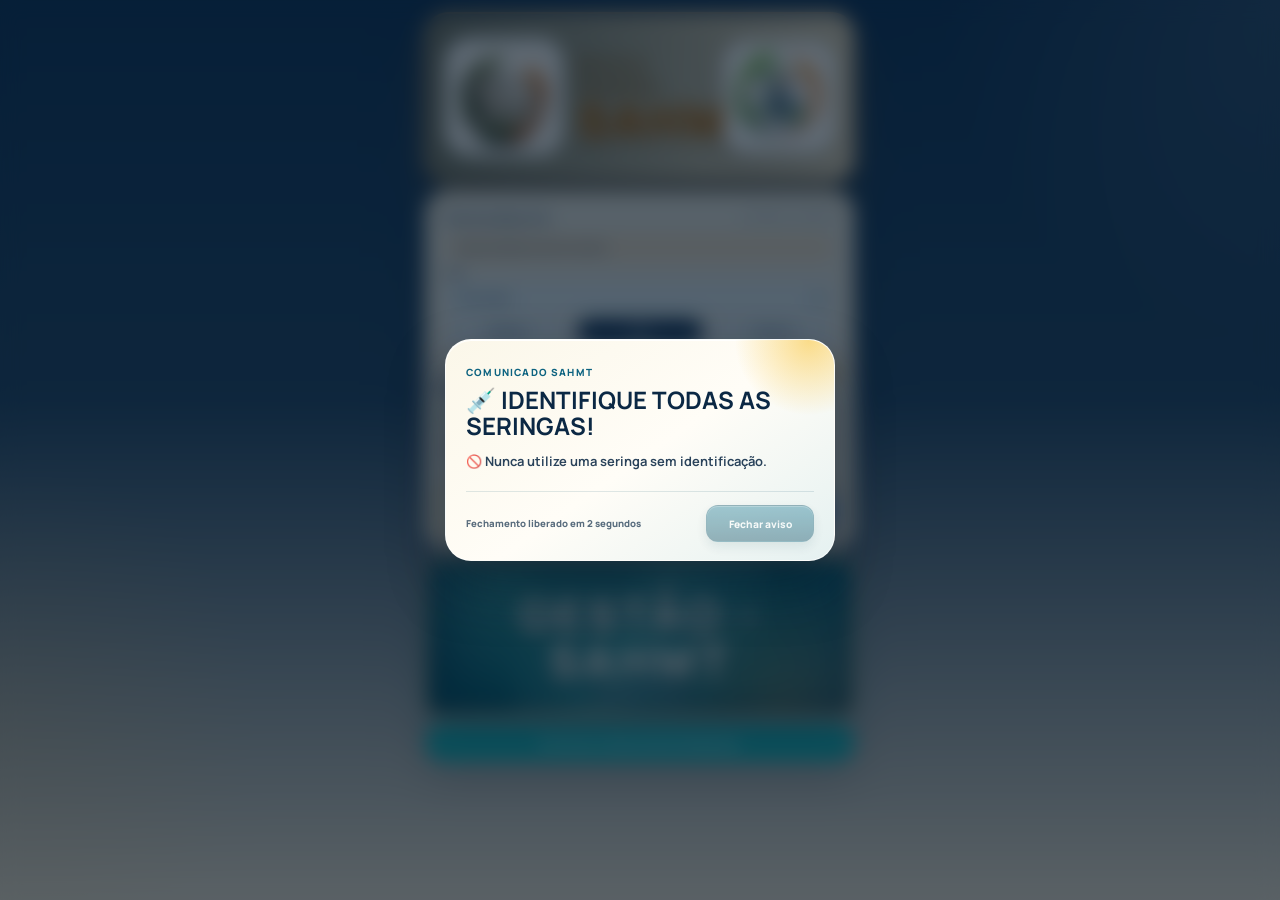
==== index.html @ d8c886ed "Abrir Etiquetas dentro do app Escala" ====
<!DOCTYPE html>
<html lang="pt-BR">
<head>
  <meta charset="UTF-8">
  <meta name="viewport" content="width=device-width, initial-scale=1.0">
  <title>SAHMT</title>
  <meta name="theme-color" content="#0d3257">
  <meta name="description" content="Agenda SAHMT com escala diaria, ferias da semana e acesso rapido por data.">
  <link rel="manifest" href="./manifest.webmanifest">
  <link rel="apple-touch-icon" href="./icons/icon-192.png">
  <link rel="preconnect" href="https://fonts.googleapis.com">
  <link rel="preconnect" href="https://fonts.gstatic.com" crossorigin>
  <link href="https://fonts.googleapis.com/css2?family=Manrope:wght@400;500;700;800&display=swap" rel="stylesheet">
  <link rel="stylesheet" href="./styles.css?v=20260816-5">
</head>
<body>
  <div class="page-shell">
    <main class="app-frame">
      <section class="hero-card">
        <a
          class="hero-logo-wrap hero-logo-link"
          href="https://anestesiahmtforms.github.io/"
          target="_blank"
          rel="noopener noreferrer"
          aria-label="Abrir pagina Anestesia HMT Forms"
        >
          <img src="./sahmt_option1_clean.png" alt="Logo SAHMT" class="hero-logo">
        </a>
        <div class="hero-copy">
          <span class="hero-kicker">Escala semanal</span>
          <h1>SAHMT</h1>
        </div>
        <button
          id="eventsLauncher"
          class="hero-side-icon"
          type="button"
          aria-label="Abrir app Gestao Operacional"
        >
          <img src="./gestao_operacional.png" alt="Gestao Operacional" class="hero-side-icon__image">
        </button>
      </section>

      <section id="scheduleCard" class="panel-card schedule-card">
        <section class="search-banner">
          <div class="card-header">
            <div>
              <p class="card-title">Buscar qualquer dia</p>
            </div>
            <p id="rangeLabel" class="range-label"></p>
          </div>

          <div id="outOfRangeNotice" class="notice hidden">
            A data escolhida nao esta na escala.
          </div>

          <div class="controls-grid">
            <label class="date-field" for="dateInput">
              <span>Data</span>
              <input id="dateInput" type="date">
            </label>

            <button id="installButton" class="install-banner hidden" type="button">
              Instalar app na tela do smartphone
            </button>

            <div class="quick-actions">
              <button id="prevButton" class="soft-button" type="button">Anterior</button>
              <button id="todayButton" class="primary-button" type="button">Hoje</button>
              <button id="nextButton" class="soft-button" type="button">Proximo</button>
            </div>
          </div>
        </section>

        <div class="schedule-top">
          <div>
            <p id="scheduleHeading" class="eyebrow"></p>
            <h2 id="formattedDate" class="date-title"></h2>
          </div>
          <span id="todayBadge" class="today-badge hidden">Hoje</span>
        </div>

        <div class="badge-row">
          <span id="weekdayBadge" class="capsule capsule-green"></span>
          <span class="capsule capsule-blue">Anestesistas do dia</span>
        </div>

        <div id="emptyState" class="empty-state hidden">
          Sem escala cadastrada para esta data.
        </div>

        <div id="siglasGrid" class="siglas-grid"></div>

        <section id="vacationCard" class="sub-banner vacation-banner">
          <div class="vacation-banner__actions">
            <a
              class="vacation-file-link vacation-file-link--scale"
              href="./escala-ferias-imagens.html"
              aria-label="Abrir escala e ferias 2026 em imagens"
            ><span class="vacation-file-link__scale">Escala</span><span class="vacation-file-link__vacation">/F&eacute;rias</span></a>
            <button
              id="etiquetasLauncher"
              class="vacation-file-link vacation-file-link--labels"
              type="button"
              aria-label="Abrir aplicativo de Etiquetas"
            >ETIQUETAS</button>
          </div>
        </section>
      </section>

      <a id="siteBanner" class="site-banner" href="#" target="_blank" rel="noopener noreferrer">GESTÃO - SAHMT</a>

      <footer class="footer-banner">
        By Francisco Tadeu da Mota Albuquerque
      </footer>
    </main>
  </div>

  <div id="contactModal" class="contact-modal hidden" aria-hidden="true">
    <div id="contactBackdrop" class="contact-modal__backdrop"></div>
    <section class="contact-sheet" role="dialog" aria-modal="true" aria-labelledby="contactTitle">
      <div class="contact-sheet__header">
        <div>
          <p id="contactKicker" class="contact-sheet__kicker">Sigla selecionada</p>
          <h2 id="contactTitle">Contato SAHMT</h2>
        </div>
        <button id="closeContactModal" class="contact-sheet__close" type="button" aria-label="Fechar contato">Fechar</button>
      </div>

      <p id="contactSummary" class="contact-sheet__summary"></p>
      <div id="contactList" class="contact-list"></div>
    </section>
  </div>

  <div id="eventsModal" class="events-modal hidden" aria-hidden="true">
    <div id="eventsBackdrop" class="events-modal__backdrop"></div>
    <section class="events-sheet" role="dialog" aria-modal="true" aria-labelledby="eventsTitle">
      <div class="events-sheet__header">
        <div>
          <h2 id="eventsTitle">Gestao Operacional</h2>
        </div>
        <button id="closeEventsModal" class="events-sheet__close" type="button" aria-label="Fechar Gestao Operacional">Fechar</button>
      </div>

      <div class="events-frame-wrap">
        <iframe
          id="eventsFrame"
          class="events-frame"
          title="Gestao Operacional SAHMT"
          loading="lazy"
          referrerpolicy="strict-origin-when-cross-origin"
          allow="clipboard-read; clipboard-write"
        ></iframe>
      </div>
    </section>
  </div>

  <div id="noticeModal" class="notice-modal hidden" aria-hidden="true">
    <div class="notice-modal__backdrop"></div>
    <section class="notice-card" role="dialog" aria-modal="true" aria-labelledby="noticeTitle">
      <div class="notice-card__glow"></div>
      <p id="noticeEyebrow" class="notice-card__eyebrow"></p>
      <h2 id="noticeTitle"></h2>
      <p id="noticeMessage" class="notice-card__message"></p>
      <div class="notice-card__footer">
        <p id="noticeCountdown" class="notice-card__countdown" aria-live="polite"></p>
        <button id="closeNoticeModal" class="notice-card__close" type="button" disabled>Fechar aviso</button>
      </div>
    </section>
  </div>

  <script src="./data.js?v=20260803-2"></script>
  <script src="./contacts.js?v=20260803-2"></script>
  <script src="./sync-config.js?v=20260804-3"></script>
  <script src="./notices.js?v=20260803-2"></script>
  <script src="./app.js?v=20260816-5"></script>
</body>
</html>
---- styles.css ----
:root {
  --bg-top: #0d3257;
  --bg-mid: #214463;
  --bg-bottom: #eee4d1;
  --sand: rgba(245, 236, 219, 0.96);
  --sand-strong: #f6ead4;
  --ink: #143254;
  --teal: #18b7b7;
  --gold: #c79a3e;
  --copper: #b56404;
  --mist: #dce8ee;
  --forest: #237a57;
  --orange: #ff9f43;
  --shadow: 0 18px 40px rgba(8, 18, 31, 0.18);
}

* {
  box-sizing: border-box;
}

html,
body {
  max-width: 100%;
  overflow-x: clip;
}

body {
  margin: 0;
  font-family: "Manrope", sans-serif;
  font-size: 110%;
  background:
    radial-gradient(circle at top right, rgba(255, 255, 255, 0.12), transparent 22%),
    radial-gradient(circle at left 80%, rgba(255, 183, 77, 0.12), transparent 18%),
    linear-gradient(180deg, var(--bg-top) 0%, var(--bg-mid) 44%, var(--bg-bottom) 100%);
  color: var(--ink);
}

body.modal-open {
  overflow: hidden;
}

.page-shell {
  min-height: 100vh;
  padding:
    max(12px, env(safe-area-inset-top, 0px))
    max(12px, env(safe-area-inset-right, 0px))
    max(12px, env(safe-area-inset-bottom, 0px))
    max(12px, env(safe-area-inset-left, 0px));
}

.app-frame {
  width: min(100%, 430px);
  min-width: 0;
  margin: 0 auto;
  display: grid;
  gap: 8px;
}

.hero-card,
.panel-card,
.footer-banner {
  border-radius: 24px;
  box-shadow: var(--shadow);
}

.hero-card {
  display: flex;
  align-items: center;
  min-width: 0;
  gap: 14px;
  padding: 24px 18px;
  background: linear-gradient(90deg, rgba(255, 210, 120, 0.4) 0%, rgba(232, 217, 187, 0.96) 100%);
  border: 2px solid rgba(255, 159, 67, 0.72);
  box-shadow: 0 22px 40px rgba(181, 100, 4, 0.22);
}

.hero-side-icon {
  margin-left: auto;
  width: 112px;
  height: 112px;
  border-radius: 24px;
  background: rgba(255, 255, 255, 0.92);
  display: grid;
  place-items: center;
  flex: 0 0 auto;
  box-shadow: 0 12px 24px rgba(8, 18, 31, 0.12);
  text-decoration: none;
}

.hero-side-icon:hover {
  transform: translateY(-1px) scale(1.02);
}

.hero-side-icon__image {
  width: 98px;
  height: 98px;
  object-fit: contain;
}

.hero-logo-wrap {
  width: 118px;
  height: 118px;
  border-radius: 24px;
  background: rgba(255, 255, 255, 0.94);
  display: grid;
  place-items: center;
  flex: 0 0 auto;
}

.hero-logo-link {
  text-decoration: none;
}

.hero-logo-link:hover {
  transform: translateY(-1px) scale(1.01);
  box-shadow: 0 14px 28px rgba(8, 18, 31, 0.16);
}

.hero-logo {
  width: 104px;
  height: 104px;
  object-fit: contain;
}

.hero-copy {
  min-width: 0;
  flex: 1 1 auto;
}

.hero-kicker {
  display: block;
  font-size: 1rem;
  font-weight: 800;
  letter-spacing: 0.08em;
  color: rgba(125, 77, 10, 0.96);
  text-transform: uppercase;
}

.hero-copy h1 {
  margin: 2px 0 0;
  font-size: clamp(2.1rem, 7vw, 2.9rem);
  line-height: 0.9;
  font-weight: 900;
  letter-spacing: 0.08em;
  color: var(--copper);
  text-shadow: 5px 5px 10px rgba(122, 57, 0, 0.34);
}

.panel-card {
  background: var(--sand);
  border: 1px solid rgba(255, 255, 255, 0.18);
  padding: 10px;
}

.schedule-card {
  border-color: rgba(199, 154, 62, 0.46);
}

.search-banner {
  margin-bottom: 8px;
  padding: 8px;
  border-radius: 18px;
  background: rgba(220, 232, 238, 0.34);
  border: 1px solid rgba(13, 50, 87, 0.08);
}

.card-header,
.schedule-top,
.badge-row,
.quick-actions {
  display: flex;
  gap: 6px;
}

.card-header,
.schedule-top {
  justify-content: space-between;
  align-items: flex-start;
}

.card-title,
.eyebrow,
.sub-banner-title {
  margin: 0;
  font-weight: 700;
}

.card-title {
  font-size: 0.7rem;
}

.range-label,
.eyebrow {
  margin: 0;
  font-size: 0.53rem;
  color: rgba(20, 50, 84, 0.72);
}

.controls-grid {
  display: grid;
  gap: 5px;
  margin-top: 6px;
}

.install-banner {
  width: 100%;
  padding: 8px 10px;
  background: linear-gradient(90deg, #0d3257 0%, #1762a1 100%);
  color: #fff;
  text-align: center;
  box-shadow: 0 12px 24px rgba(13, 50, 87, 0.18);
  font-size: 0.6rem;
}

.install-banner:hover {
  opacity: 0.96;
}

.date-field {
  display: grid;
  gap: 4px;
  font-size: 0.55rem;
  font-weight: 700;
}

.date-field input {
  width: 100%;
  border: 0;
  border-radius: 12px;
  padding: 8px 10px;
  background: var(--mist);
  font: inherit;
  color: var(--ink);
}

.quick-actions {
  flex-wrap: nowrap;
  align-items: stretch;
  justify-content: space-between;
}

button,
.site-banner {
  border: 0;
  border-radius: 14px;
  font: inherit;
  font-weight: 800;
  cursor: pointer;
  transition: transform 140ms ease, opacity 140ms ease, box-shadow 140ms ease;
}

button:hover,
.site-banner:hover {
  transform: translateY(-1px);
}

.soft-button,
.primary-button {
  flex: 1 1 0;
  min-width: 0;
  padding: 8px 6px;
  font-size: 0.59rem;
  line-height: 1.05;
  text-align: center;
}

.soft-button {
  background: var(--mist);
  color: var(--ink);
}

.primary-button {
  background: var(--bg-top);
  color: #fff;
}

.notice,
.empty-state,
.sub-banner {
  border-radius: 14px;
  padding: 8px 10px;
}

.notice {
  margin-top: 8px;
  background: rgba(255, 159, 67, 0.16);
  font-size: 0.56rem;
  font-weight: 600;
}

.date-title {
  margin: 4px 0 0;
  font-size: clamp(0.9rem, 3.3vw, 1.08rem);
  line-height: 1.15;
}

.today-badge,
.capsule {
  display: inline-flex;
  align-items: center;
  justify-content: center;
  padding: 5px 9px;
  border-radius: 999px;
  font-size: 0.5rem;
  font-weight: 800;
}

.today-badge {
  background: rgba(199, 154, 62, 0.24);
  color: var(--copper);
}

.badge-row {
  flex-wrap: wrap;
  margin-top: 8px;
}

.capsule-green {
  background: rgba(35, 122, 87, 0.14);
  color: var(--forest);
}

.capsule-blue {
  background: var(--mist);
  color: var(--bg-top);
}

.siglas-grid {
  display: grid;
  grid-template-columns: repeat(auto-fit, minmax(62px, 1fr));
  gap: 6px;
  margin-top: 8px;
}

.sigla-item {
  display: grid;
  justify-items: center;
  gap: 3px;
}

.sigla-token {
  position: relative;
  width: 100%;
  min-height: 30px;
  display: flex;
  align-items: center;
  justify-content: center;
  border-radius: 14px;
  padding: 4px 4px;
  font-size: 0.79rem;
  font-weight: 800;
  text-align: center;
  color: #111111;
  white-space: nowrap;
  background: linear-gradient(180deg, rgba(255, 255, 255, 0.98) 0%, rgba(240, 240, 240, 0.96) 100%);
  border: 1px solid rgba(24, 24, 24, 0.24);
  box-shadow:
    0 0 0 1px rgba(255, 255, 255, 0.82),
    0 10px 20px rgba(0, 0, 0, 0.08),
    0 0 16px rgba(0, 0, 0, 0.12),
    inset 0 1px 0 rgba(255, 255, 255, 0.92);
}

.sigla-button {
  cursor: pointer;
  touch-action: manipulation;
  -webkit-touch-callout: none;
  user-select: none;
  transition: transform 140ms ease, box-shadow 180ms ease, border-color 180ms ease;
}

.sigla-button--pressing {
  transform: scale(0.94);
  box-shadow:
    0 0 0 3px rgba(59, 130, 246, 0.26),
    0 0 18px rgba(59, 130, 246, 0.44),
    inset 0 0 12px rgba(255, 255, 255, 0.5);
}

.sigla-button:hover {
  transform: translateY(-1px);
  box-shadow:
    0 0 0 1px rgba(255, 255, 255, 0.86),
    0 12px 24px rgba(0, 0, 0, 0.1),
    0 0 18px rgba(0, 0, 0, 0.16),
    inset 0 1px 0 rgba(255, 255, 255, 0.94);
}

.sigla-token--checked::before,
.sigla-token--checked::after {
  content: none;
}

.sigla-token--vacation {
  color: #17833c !important;
  background:
    radial-gradient(circle at center, rgba(255, 252, 219, 1) 0%, rgba(254, 249, 169, 0.98) 34%, rgba(253, 230, 138, 0.98) 62%, rgba(251, 191, 36, 0.92) 100%) !important;
  border-color: rgba(234, 179, 8, 0.92) !important;
  border-radius: 999px !important;
  text-shadow: 0 1px 2px rgba(5, 61, 27, 0.42), 0 0 4px rgba(74, 222, 128, 0.48);
  font-size: 0.79rem !important;
  box-shadow:
    0 0 0 2px rgba(254, 243, 199, 0.98),
    0 0 0 4px rgba(253, 230, 138, 0.34),
    0 0 13px rgba(252, 211, 77, 0.58),
    inset 0 0 10px rgba(255, 255, 255, 0.34),
    0 6px 14px rgba(217, 119, 6, 0.14) !important;
}

.sigla-token--checked {
  color: #ffffff !important;
  background: linear-gradient(180deg, rgba(134, 239, 172, 0.98) 0%, rgba(74, 222, 128, 0.96) 42%, rgba(34, 197, 94, 0.94) 100%) !important;
  border-color: rgba(34, 197, 94, 0.88) !important;
  text-shadow: 0 1px 1px rgba(0, 0, 0, 0.22);
  box-shadow:
    0 0 0 2px rgba(220, 252, 231, 0.96),
    0 0 10px rgba(74, 222, 128, 0.34),
    inset 0 0 12px rgba(255, 255, 255, 0.18),
    0 8px 18px rgba(21, 128, 61, 0.16) !important;
}

.sigla-index {
  font-size: 0.58rem;
  font-weight: 700;
  color: #000;
}

.vacation-banner {
  margin-top: 8px;
  background: rgba(199, 154, 62, 0.18);
  border: 1px solid rgba(199, 154, 62, 0.35);
}

.sub-banner-title {
  font-size: 0.64rem;
}

.sub-banner-text {
  margin: 4px 0 0;
  font-size: 0.6rem;
  font-weight: 700;
}

.vacation-banner__actions {
  display: flex;
  align-items: center;
  gap: 7px;
}

.vacation-file-link {
  appearance: none;
  font: inherit;
  display: inline-flex;
  flex: 1 1 0;
  min-width: 0;
  align-items: center;
  justify-content: center;
  min-height: 38px;
  padding: 7px 8px;
  border: 1px solid rgba(147, 197, 253, 0.95);
  border-radius: 13px;
  background: linear-gradient(180deg, #76a9ee 0%, #4e84cf 100%);
  box-shadow: 0 0 0 2px rgba(191, 219, 254, 0.62), 0 0 12px rgba(96, 165, 250, 0.42), inset 0 1px 0 rgba(255, 255, 255, 0.34), 0 6px 12px rgba(30, 64, 175, 0.16);
  color: #f8fbff;
  font-size: 0.66rem;
  font-weight: 900;
  letter-spacing: 0.02em;
  line-height: 1;
  text-decoration: none;
  white-space: nowrap;
  cursor: pointer;
}

.vacation-file-link:active {
  transform: scale(0.97);
}

.vacation-file-link--scale {
  gap: 0;
  overflow: hidden;
  border-color: rgba(224, 183, 54, 0.72);
  background: linear-gradient(105deg, #ffffff 0%, #f7f5ee 47%, #fff6bd 53%, #f9d75c 100%);
  box-shadow: 0 0 0 2px rgba(255, 248, 207, 0.84), 0 0 12px rgba(250, 204, 21, 0.28), inset 0 1px 0 rgba(255, 255, 255, 0.9), 0 6px 12px rgba(161, 98, 7, 0.13);
}

.vacation-file-link__scale {
  color: #171717;
  text-shadow: 0 1px 0 rgba(255, 255, 255, 0.95);
}

.vacation-file-link__vacation {
  color: #7a4a00;
  text-shadow: 0 1px 0 rgba(255, 255, 255, 0.58);
}

.vacation-file-link--labels {
  border-color: rgba(147, 197, 253, 0.9);
  background: linear-gradient(180deg, #72a7ea 0%, #4d82cc 100%);
  color: #ffffff;
  text-shadow: 0 1px 1px rgba(14, 48, 92, 0.38);
}

.dc-vacation-sigla {
  display: inline-block;
  margin: 0;
  padding: 1px 3px;
  border: 1px solid rgba(234, 179, 8, 0.92);
  border-radius: 999px;
  background: radial-gradient(circle at center, #fffddb 0%, #fef9a9 36%, #fde68a 66%, #fbbf24 100%);
  box-shadow: 0 0 0 1px rgba(254, 243, 199, 0.96), 0 0 0 2px rgba(253, 230, 138, 0.34), 0 0 7px rgba(252, 211, 77, 0.46), inset 0 0 5px rgba(255, 255, 255, 0.42);
  color: #17833c;
  font-size: 0.82em;
  font-weight: 900;
  text-shadow: 0 1px 2px rgba(5, 61, 27, 0.42), 0 0 4px rgba(74, 222, 128, 0.48);
}

.sigla-token__vacation-part {
  display: inline-block;
  margin: 0;
  padding: 1px 3px;
  border: 1px solid rgba(234, 179, 8, 0.92);
  border-radius: 999px;
  background: radial-gradient(circle at center, #fffddb 0%, #fef9a9 36%, #fde68a 66%, #fbbf24 100%);
  box-shadow: 0 0 0 1px rgba(254, 243, 199, 0.96), 0 0 0 2px rgba(253, 230, 138, 0.34), 0 0 7px rgba(252, 211, 77, 0.46), inset 0 0 5px rgba(255, 255, 255, 0.42);
  color: #17833c;
  font-size: 0.82em;
  font-weight: 900;
  text-shadow: 0 1px 2px rgba(5, 61, 27, 0.42), 0 0 4px rgba(74, 222, 128, 0.48);
}

.sigla-token__part {
  display: inline-flex;
  align-items: center;
  padding: 0 2px 2px 1px;
}

.sigla-token__vacation-wrap {
  position: relative;
  display: inline-flex;
  align-items: center;
}

.sigla-token__vacation-label {
  display: inline-flex;
  align-items: center;
}

.sigla-token__position {
  position: absolute;
  right: -4px;
  bottom: -5px;
  z-index: 1;
  display: inline-flex;
  align-items: center;
  justify-content: center;
  width: 8px;
  height: 8px;
  border: 1px solid rgba(9, 45, 68, 0.36);
  border-radius: 50%;
  background: #f9fbfc;
  box-shadow: 0 1px 2px rgba(8, 36, 58, 0.2);
  color: #0b4569;
  font-size: 0.31rem;
  font-weight: 900;
  line-height: 1;
}

.vacation-sigla {
  margin: 0 4px 4px 0;
  padding: 4px 8px;
  border: 0;
  border-radius: 999px;
  background: rgba(13, 50, 87, 0.12);
  color: var(--bg-top);
  font-size: 0.58rem;
  font-weight: 800;
  cursor: pointer;
}

.site-banner {
  position: relative;
  isolation: isolate;
  display: grid;
  place-items: center;
  overflow: hidden;
  margin-top: 0;
  min-height: 118px;
  padding: 30px 18px;
  text-align: center;
  text-decoration: none;
  font-size: clamp(2rem, 7.2vw, 2.8rem);
  font-weight: 900;
  letter-spacing: 0.1em;
  line-height: 1.05;
  color: #fffdf4;
  background:
    radial-gradient(circle at 18% 12%, rgba(104, 231, 209, 0.42), transparent 31%),
    radial-gradient(circle at 84% 94%, rgba(242, 180, 80, 0.3), transparent 35%),
    linear-gradient(122deg, #063e59 0%, #087d82 48%, #12536e 100%);
  border: 2px solid rgba(247, 202, 113, 0.9);
  box-shadow:
    inset 0 1px 0 rgba(255, 255, 255, 0.42),
    inset 0 -14px 28px rgba(2, 31, 53, 0.28),
    0 18px 34px rgba(7, 72, 93, 0.32);
  text-shadow: 0 3px 9px rgba(1, 29, 48, 0.76);
  text-transform: uppercase;
}

.site-banner::before {
  content: "";
  position: absolute;
  z-index: -1;
  width: 55%;
  height: 210%;
  border-radius: 50%;
  background: linear-gradient(90deg, transparent, rgba(255, 255, 255, 0.18), transparent);
  transform: rotate(28deg);
}

.site-banner::after {
  content: "ACESSAR GESTÃO";
  position: absolute;
  bottom: 12px;
  padding: 4px 9px;
  border: 1px solid rgba(255, 255, 255, 0.4);
  border-radius: 999px;
  background: rgba(1, 47, 66, 0.3);
  color: rgba(255, 255, 255, 0.9);
  font-size: 0.48rem;
  font-weight: 800;
  letter-spacing: 0.15em;
  text-shadow: none;
}

.site-banner:hover,
.site-banner:focus-visible {
  border-color: #fff1be;
  box-shadow:
    inset 0 1px 0 rgba(255, 255, 255, 0.5),
    inset 0 -14px 28px rgba(2, 31, 53, 0.2),
    0 22px 40px rgba(7, 72, 93, 0.42);
}

.footer-banner {
  padding: 12px 10px;
  text-align: center;
  color: #fff;
  background: var(--teal);
  font-size: 0.63rem;
  font-weight: 800;
}

.contact-modal {
  position: fixed;
  inset: 0;
  z-index: 50;
  display: grid;
  place-items: center;
  padding: 18px;
}

.contact-modal__backdrop {
  position: absolute;
  inset: 0;
  background: rgba(8, 18, 31, 0.48);
  backdrop-filter: blur(6px);
}

.contact-sheet {
  position: relative;
  width: min(100%, 430px);
  max-height: 78vh;
  margin: 0;
  padding: 16px 14px 18px;
  overflow-y: auto;
  border-radius: 24px;
  background: linear-gradient(180deg, rgba(249, 244, 233, 0.98) 0%, rgba(237, 227, 207, 0.98) 100%);
  box-shadow: 0 18px 36px rgba(8, 18, 31, 0.24);
}

.contact-sheet__header,
.contact-card__header,
.contact-card__actions,
.contact-card__grid {
  display: flex;
  gap: 8px;
}

.contact-sheet__header {
  align-items: flex-start;
  justify-content: space-between;
}

.contact-sheet__kicker,
.contact-sheet__summary,
.contact-card__meta,
.contact-card__label {
  margin: 0;
}

.contact-sheet__kicker {
  font-size: 0.64rem;
  font-weight: 800;
  letter-spacing: 0.08em;
  text-transform: uppercase;
  color: rgba(20, 50, 84, 0.72);
}

.contact-sheet h2 {
  margin: 4px 0 0;
  font-size: 1.08rem;
  line-height: 1.15;
}

.contact-sheet__close {
  padding: 8px 10px;
  border-radius: 12px;
  background: var(--mist);
  color: var(--ink);
  font-size: 0.62rem;
}

.contact-sheet__summary {
  margin-top: 8px;
  font-size: 0.62rem;
  font-weight: 700;
  color: rgba(20, 50, 84, 0.82);
}

.contact-list {
  display: grid;
  gap: 10px;
  margin-top: 12px;
}

.contact-card {
  padding: 12px;
  border-radius: 18px;
  background: rgba(255, 255, 255, 0.92);
  border: 1px solid rgba(13, 50, 87, 0.1);
  box-shadow: 0 12px 24px rgba(8, 18, 31, 0.08);
}

.contact-card h3 {
  margin: 6px 0 0;
  font-size: 0.92rem;
  line-height: 1.15;
}

.contact-card__sigla {
  display: inline-flex;
  align-items: center;
  justify-content: center;
  min-width: 48px;
  padding: 4px 8px;
  border-radius: 999px;
  background: rgba(13, 50, 87, 0.12);
  color: var(--bg-top);
  font-size: 0.64rem;
  font-weight: 900;
}

.contact-card__meta {
  margin-top: 4px;
  font-size: 0.61rem;
  font-weight: 700;
  color: rgba(20, 50, 84, 0.78);
}

.contact-card__grid {
  flex-wrap: wrap;
  margin-top: 10px;
}

.contact-card__field {
  flex: 1 1 120px;
  padding: 8px 9px;
  border-radius: 14px;
  background: rgba(220, 232, 238, 0.38);
}

.contact-card__label {
  display: block;
  font-size: 0.56rem;
  font-weight: 800;
  color: rgba(20, 50, 84, 0.72);
  text-transform: uppercase;
}

.contact-card__value {
  display: block;
  margin-top: 4px;
  font-size: 0.68rem;
  line-height: 1.2;
  color: var(--ink);
}

.contact-card__actions {
  flex-wrap: wrap;
  margin-top: 10px;
}

.contact-card__action {
  display: inline-flex;
  align-items: center;
  justify-content: center;
  min-width: 88px;
  padding: 8px 10px;
  border-radius: 12px;
  background: var(--bg-top);
  color: #fff;
  text-decoration: none;
  font-size: 0.6rem;
  font-weight: 800;
}

.contact-card--note p {
  margin: 8px 0 0;
  font-size: 0.66rem;
  line-height: 1.35;
}

.events-modal {
  position: fixed;
  inset: 0;
  z-index: 60;
}

.events-modal__backdrop {
  position: absolute;
  inset: 0;
  background: rgba(8, 18, 31, 0.56);
  backdrop-filter: blur(8px);
}

.events-sheet {
  position: absolute;
  inset: 0;
  width: 100%;
  max-width: none;
  min-height: 100dvh;
  margin: 0 auto;
  display: grid;
  grid-template-rows: auto 1fr;
  gap: 12px;
  padding: calc(env(safe-area-inset-top, 0px) + 12px) 12px calc(env(safe-area-inset-bottom, 0px) + 12px);
  border-radius: 0;
  background: linear-gradient(180deg, rgba(249, 244, 233, 0.99) 0%, rgba(237, 227, 207, 0.99) 100%);
  box-shadow: 0 18px 36px rgba(8, 18, 31, 0.28);
}

.events-sheet__header,
.events-sheet__actions {
  display: flex;
  align-items: center;
  justify-content: space-between;
  gap: 8px;
}

.events-sheet__kicker {
  margin: 0;
  font-size: 0.64rem;
  font-weight: 800;
  letter-spacing: 0.08em;
  text-transform: uppercase;
  color: rgba(20, 50, 84, 0.72);
}

.events-sheet h2 {
  margin: 4px 0 0;
  font-size: 1.05rem;
  line-height: 1.15;
}

.events-sheet__close,
.events-sheet__external {
  display: inline-flex;
  align-items: center;
  justify-content: center;
  padding: 9px 12px;
  border-radius: 12px;
  font-size: 0.62rem;
  font-weight: 800;
  text-decoration: none;
}

.events-sheet__close {
  background: var(--mist);
  color: var(--ink);
}

.events-sheet__external {
  background: var(--bg-top);
  color: #fff;
}

.events-frame-wrap {
  height: 100%;
  min-height: 0;
  overflow: hidden;
  border-radius: 24px;
  border: 1px solid rgba(13, 50, 87, 0.1);
  background: rgba(255, 255, 255, 0.92);
  box-shadow: inset 0 1px 0 rgba(255, 255, 255, 0.6);
}

.events-frame {
  width: 100%;
  height: 100%;
  min-height: 100%;
  border: 0;
  background: #fff;
}

.notice-modal {
  position: fixed;
  inset: 0;
  z-index: 80;
  display: grid;
  place-items: center;
  padding: 20px;
}

.notice-modal__backdrop {
  position: absolute;
  inset: 0;
  background: rgba(4, 21, 38, 0.63);
  backdrop-filter: blur(10px);
}

.notice-card {
  position: relative;
  isolation: isolate;
  width: min(100%, 390px);
  max-height: min(78vh, 640px);
  overflow: auto;
  padding: 25px 20px 18px;
  border: 1px solid rgba(255, 255, 255, 0.64);
  border-radius: 26px;
  background: linear-gradient(145deg, #fbf7e9 0%, #fffdf7 52%, #e5f1f1 100%);
  box-shadow: 0 25px 55px rgba(1, 18, 35, 0.4), inset 0 1px 0 rgba(255, 255, 255, 0.94);
  animation: notice-arrival 420ms cubic-bezier(0.22, 0.8, 0.26, 1) both;
}

.notice-card__glow {
  position: absolute;
  z-index: -1;
  width: 150px;
  height: 150px;
  top: -74px;
  right: -50px;
  border-radius: 50%;
  background: radial-gradient(circle, rgba(248, 204, 86, 0.68) 0%, rgba(248, 204, 86, 0) 70%);
}

.notice-card__eyebrow {
  margin: 0;
  color: #0d6380;
  font-size: 0.62rem;
  font-weight: 900;
  letter-spacing: 0.12em;
  text-transform: uppercase;
}

.notice-card h2 {
  margin: 8px 0 0;
  color: #0b2844;
  font-size: clamp(1.15rem, 5vw, 1.5rem);
  line-height: 1.08;
}

.notice-card__message {
  margin: 13px 0 0;
  color: rgba(11, 40, 68, 0.88);
  font-size: 0.81rem;
  font-weight: 650;
  line-height: 1.5;
  overflow-wrap: anywhere;
  white-space: pre-wrap;
}

.notice-card__footer {
  display: flex;
  align-items: center;
  justify-content: space-between;
  gap: 10px;
  margin-top: 20px;
  padding-top: 13px;
  border-top: 1px solid rgba(13, 80, 104, 0.13);
}

.notice-card__countdown {
  margin: 0;
  color: rgba(11, 40, 68, 0.68);
  font-size: 0.6rem;
  font-weight: 800;
  line-height: 1.25;
}

.notice-card__close {
  flex: 0 0 auto;
  min-width: 108px;
  min-height: 37px;
  padding: 8px 11px;
  border: 1px solid rgba(13, 99, 128, 0.48);
  border-radius: 12px;
  background: linear-gradient(180deg, #1b91b2 0%, #0c607c 100%);
  box-shadow: 0 5px 12px rgba(6, 72, 98, 0.2), inset 0 1px 0 rgba(255, 255, 255, 0.28);
  color: #ffffff;
  font-size: 0.64rem;
  font-weight: 900;
}

.notice-card__close:disabled {
  cursor: not-allowed;
  opacity: 0.45;
  filter: grayscale(0.28);
}

.pdf-page {
  min-height: 100vh;
  background: linear-gradient(145deg, #e8f1f2 0%, #f7f0df 100%);
}

.pdf-viewer-shell {
  display: grid;
  grid-template-rows: auto minmax(0, 1fr);
  min-height: 100vh;
}

.pdf-viewer-header {
  display: flex;
  align-items: center;
  gap: 12px;
  padding: 12px max(14px, env(safe-area-inset-right)) 12px max(14px, env(safe-area-inset-left));
  border-bottom: 1px solid rgba(13, 80, 104, 0.14);
  background: rgba(255, 253, 247, 0.94);
  box-shadow: 0 6px 18px rgba(8, 44, 64, 0.1);
}

.pdf-viewer-header p,
.pdf-viewer-header h1 {
  margin: 0;
}

.pdf-viewer-header p {
  color: #0d6380;
  font-size: 0.56rem;
  font-weight: 900;
  letter-spacing: 0.13em;
}

.pdf-viewer-header h1 {
  margin-top: 2px;
  color: #0b2844;
  font-size: 0.92rem;
}

.pdf-back-button {
  display: inline-flex;
  flex: 0 0 auto;
  align-items: center;
  justify-content: center;
  min-height: 36px;
  padding: 8px 11px;
  border: 1px solid rgba(13, 99, 128, 0.5);
  border-radius: 12px;
  background: linear-gradient(180deg, #1b91b2 0%, #0c607c 100%);
  box-shadow: 0 5px 12px rgba(6, 72, 98, 0.18), inset 0 1px 0 rgba(255, 255, 255, 0.28);
  color: #ffffff;
  font-size: 0.62rem;
  font-weight: 900;
  text-decoration: none;
  white-space: nowrap;
}

.pdf-open-card {
  align-self: center;
  width: min(100% - 28px, 390px);
  margin: 0 auto;
  padding: 26px 22px;
  border: 1px solid rgba(13, 80, 104, 0.14);
  border-radius: 24px;
  background: rgba(255, 253, 247, 0.94);
  box-shadow: 0 18px 35px rgba(8, 44, 64, 0.15), inset 0 1px 0 rgba(255, 255, 255, 0.8);
  text-align: center;
}

.pdf-open-card__eyebrow {
  margin: 0;
  color: #0d6380;
  font-size: 0.6rem;
  font-weight: 900;
  letter-spacing: 0.12em;
  text-transform: uppercase;
}

.pdf-open-card h2 {
  margin: 8px 0 0;
  color: #0b2844;
  font-size: 1.16rem;
}

.pdf-open-card > p:not(.pdf-open-card__eyebrow) {
  margin: 12px 0 0;
  color: rgba(11, 40, 68, 0.8);
  font-size: 0.72rem;
  font-weight: 650;
  line-height: 1.45;
}

.pdf-open-button {
  display: inline-flex;
  align-items: center;
  justify-content: center;
  min-height: 42px;
  margin-top: 20px;
  padding: 10px 16px;
  border: 1px solid rgba(193, 137, 14, 0.58);
  border-radius: 14px;
  background: linear-gradient(135deg, #fff8c9 0%, #f7cf51 100%);
  box-shadow: 0 7px 14px rgba(180, 119, 6, 0.18), inset 0 1px 0 rgba(255, 255, 255, 0.78);
  color: #563600;
  font-size: 0.68rem;
  font-weight: 900;
  text-decoration: none;
}

@keyframes notice-arrival {
  from {
    opacity: 0;
    transform: translateY(18px) scale(0.96);
  }

  to {
    opacity: 1;
    transform: translateY(0) scale(1);
  }
}

.hidden {
  display: none !important;
}

@media (max-width: 640px) {
  .page-shell {
    padding:
      max(8px, env(safe-area-inset-top, 0px))
      max(10px, env(safe-area-inset-right, 0px))
      max(8px, env(safe-area-inset-bottom, 0px))
      max(10px, env(safe-area-inset-left, 0px));
  }

  .hero-card {
    gap: 10px;
    padding: 18px 12px;
  }

  .card-header {
    gap: 4px;
  }

  .card-header,
  .schedule-top {
    align-items: center;
  }

  .search-banner {
    padding: 6px;
    margin-bottom: 6px;
  }

  .hero-logo-wrap {
    width: 102px;
    height: 102px;
  }

  .hero-logo {
    width: 90px;
    height: 90px;
  }

  .hero-copy h1 {
    font-size: 2rem;
  }

  .hero-side-icon {
    width: 94px;
    height: 94px;
    border-radius: 22px;
  }

  .hero-side-icon__image {
    width: 82px;
    height: 82px;
  }

  .quick-actions {
    gap: 5px;
  }

  .soft-button,
  .primary-button {
    padding: 7px 5px;
    font-size: 0.56rem;
  }

  .events-sheet {
    inset: 8px;
    padding: 12px;
    border-radius: 24px;
  }

  .events-frame {
    min-height: 66vh;
  }

}
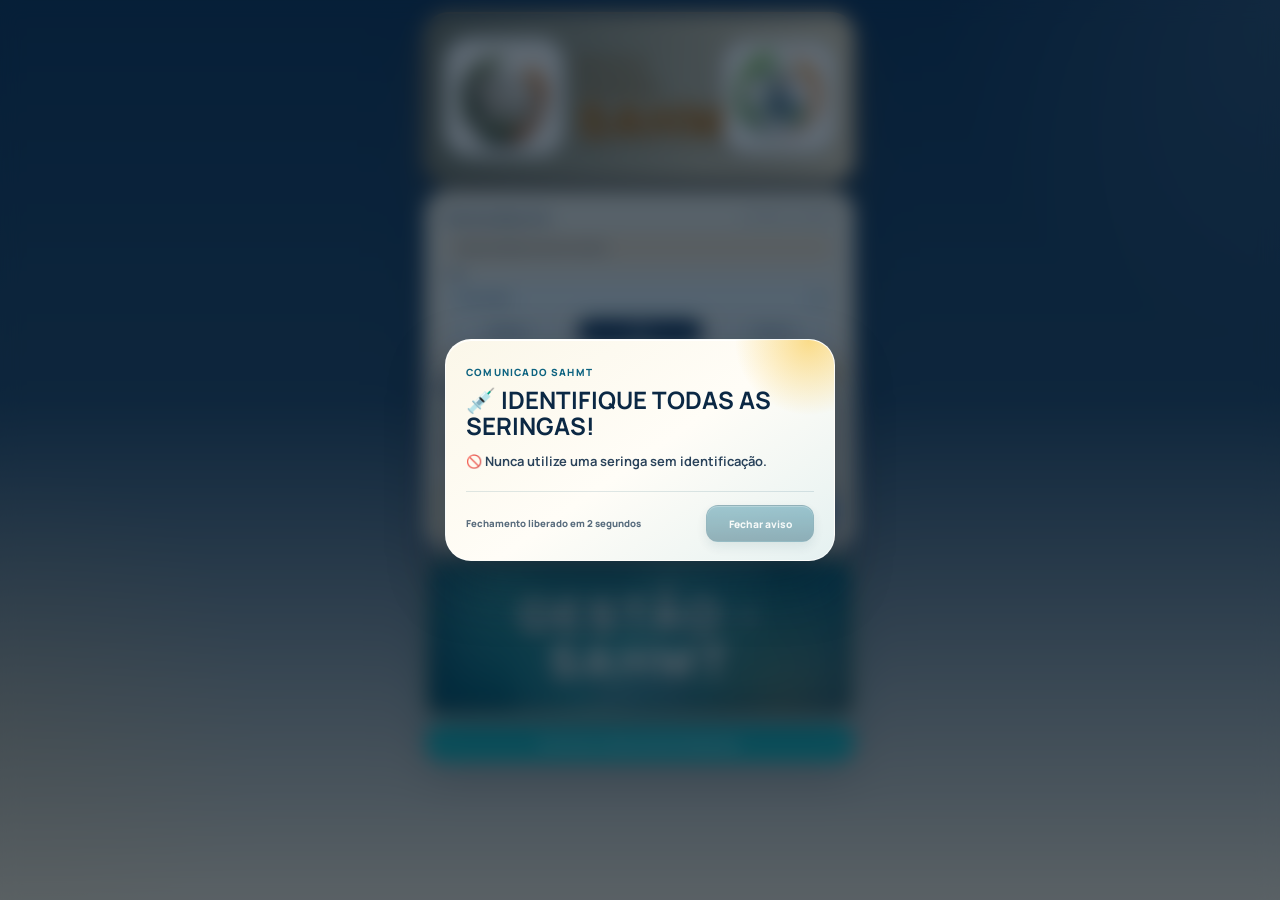
==== commit 9ede798d: "Conter campo de data na busca" ====
--- a/index.html
+++ b/index.html
@@ -11,7 +11,7 @@
   <link rel="preconnect" href="https://fonts.googleapis.com">
   <link rel="preconnect" href="https://fonts.gstatic.com" crossorigin>
   <link href="https://fonts.googleapis.com/css2?family=Manrope:wght@400;500;700;800&display=swap" rel="stylesheet">
-  <link rel="stylesheet" href="./styles.css?v=20260816-5">
+  <link rel="stylesheet" href="./styles.css?v=20260815-2">
 </head>
 <body>
   <div class="page-shell">
@@ -97,17 +97,17 @@
               href="./escala-ferias-imagens.html"
               aria-label="Abrir escala e ferias 2026 em imagens"
             ><span class="vacation-file-link__scale">Escala</span><span class="vacation-file-link__vacation">/F&eacute;rias</span></a>
-            <button
-              id="etiquetasLauncher"
+            <a
+              id="labelsLauncher"
               class="vacation-file-link vacation-file-link--labels"
-              type="button"
+              href="https://anestesiahmtforms.github.io/anestesiahmtformsETIQUETA.github.io/"
               aria-label="Abrir aplicativo de Etiquetas"
-            >ETIQUETAS</button>
+            >ETIQUETAS</a>
           </div>
         </section>
       </section>
 
-      <a id="siteBanner" class="site-banner" href="#" target="_blank" rel="noopener noreferrer">GESTÃO - SAHMT</a>
+      <a id="siteBanner" class="site-banner" href="#" aria-label="Abrir Segmento de Gestao no app">GESTÃO - SAHMT</a>
 
       <footer class="footer-banner">
         By Francisco Tadeu da Mota Albuquerque
@@ -133,14 +133,7 @@
 
   <div id="eventsModal" class="events-modal hidden" aria-hidden="true">
     <div id="eventsBackdrop" class="events-modal__backdrop"></div>
-    <section class="events-sheet" role="dialog" aria-modal="true" aria-labelledby="eventsTitle">
-      <div class="events-sheet__header">
-        <div>
-          <h2 id="eventsTitle">Gestao Operacional</h2>
-        </div>
-        <button id="closeEventsModal" class="events-sheet__close" type="button" aria-label="Fechar Gestao Operacional">Fechar</button>
-      </div>
-
+    <section class="events-sheet" role="dialog" aria-modal="true" aria-label="Gestao Operacional">
       <div class="events-frame-wrap">
         <iframe
           id="eventsFrame"
@@ -151,6 +144,47 @@
           allow="clipboard-read; clipboard-write"
         ></iframe>
       </div>
+      <footer class="events-sheet__footer">
+        <button id="closeEventsModal" class="events-sheet__close" type="button" aria-label="Fechar Gestao Operacional">Fechar</button>
+      </footer>
+    </section>
+  </div>
+
+  <div id="managementModal" class="events-modal hidden" aria-hidden="true">
+    <div id="managementBackdrop" class="events-modal__backdrop"></div>
+    <section class="events-sheet" role="dialog" aria-modal="true" aria-label="Segmento de Gestao">
+      <div class="events-frame-wrap">
+        <iframe
+          id="managementFrame"
+          class="events-frame"
+          title="Segmento de Gestao SAHMT"
+          loading="lazy"
+          referrerpolicy="strict-origin-when-cross-origin"
+          allow="clipboard-read; clipboard-write"
+        ></iframe>
+      </div>
+      <footer class="events-sheet__footer">
+        <button id="closeManagementModal" class="events-sheet__close" type="button" aria-label="Fechar Segmento de Gestao">Fechar</button>
+      </footer>
+    </section>
+  </div>
+
+  <div id="labelsModal" class="events-modal hidden" aria-hidden="true">
+    <div id="labelsBackdrop" class="events-modal__backdrop"></div>
+    <section class="events-sheet" role="dialog" aria-modal="true" aria-label="Etiquetas SAHMT">
+      <div class="events-frame-wrap">
+        <iframe
+          id="labelsFrame"
+          class="events-frame"
+          title="Etiquetas SAHMT"
+          loading="lazy"
+          referrerpolicy="strict-origin-when-cross-origin"
+          allow="clipboard-read; clipboard-write"
+        ></iframe>
+      </div>
+      <footer class="events-sheet__footer">
+        <button id="closeLabelsModal" class="events-sheet__close" type="button" aria-label="Fechar Etiquetas">Fechar</button>
+      </footer>
     </section>
   </div>
 
@@ -172,6 +206,6 @@
   <script src="./contacts.js?v=20260803-2"></script>
   <script src="./sync-config.js?v=20260804-3"></script>
   <script src="./notices.js?v=20260803-2"></script>
-  <script src="./app.js?v=20260816-5"></script>
+  <script src="./app.js?v=20260818-5"></script>
 </body>
 </html>
--- a/styles.css
+++ b/styles.css
@@ -218,7 +218,10 @@
 
 .date-field {
   display: grid;
+  min-width: 0;
   gap: 4px;
+  overflow: hidden;
+  border-radius: 12px;
   font-size: 0.55rem;
   font-weight: 700;
 }
@@ -448,8 +451,6 @@
 }
 
 .vacation-file-link {
-  appearance: none;
-  font: inherit;
   display: inline-flex;
   flex: 1 1 0;
   min-width: 0;
@@ -468,7 +469,6 @@
   line-height: 1;
   text-decoration: none;
   white-space: nowrap;
-  cursor: pointer;
 }
 
 .vacation-file-link:active {
@@ -841,15 +841,14 @@
   min-height: 100dvh;
   margin: 0 auto;
   display: grid;
-  grid-template-rows: auto 1fr;
-  gap: 12px;
-  padding: calc(env(safe-area-inset-top, 0px) + 12px) 12px calc(env(safe-area-inset-bottom, 0px) + 12px);
+  grid-template-rows: minmax(0, 1fr) auto;
+  gap: 0;
+  padding: 0;
   border-radius: 0;
-  background: linear-gradient(180deg, rgba(249, 244, 233, 0.99) 0%, rgba(237, 227, 207, 0.99) 100%);
-  box-shadow: 0 18px 36px rgba(8, 18, 31, 0.28);
-}
-
-.events-sheet__header,
+  background: #fff;
+  box-shadow: none;
+}
+
 .events-sheet__actions {
   display: flex;
   align-items: center;
@@ -857,19 +856,11 @@
   gap: 8px;
 }
 
-.events-sheet__kicker {
-  margin: 0;
-  font-size: 0.64rem;
-  font-weight: 800;
-  letter-spacing: 0.08em;
-  text-transform: uppercase;
-  color: rgba(20, 50, 84, 0.72);
-}
-
-.events-sheet h2 {
-  margin: 4px 0 0;
-  font-size: 1.05rem;
-  line-height: 1.15;
+.events-sheet__footer {
+  display: flex;
+  justify-content: center;
+  padding: 10px max(16px, env(safe-area-inset-right, 0px)) calc(env(safe-area-inset-bottom, 0px) + 10px) max(16px, env(safe-area-inset-left, 0px));
+  background: #fff;
 }
 
 .events-sheet__close,
@@ -885,8 +876,9 @@
 }
 
 .events-sheet__close {
-  background: var(--mist);
-  color: var(--ink);
+  min-width: 132px;
+  background: var(--bg-top);
+  color: #fff;
 }
 
 .events-sheet__external {
@@ -898,10 +890,10 @@
   height: 100%;
   min-height: 0;
   overflow: hidden;
-  border-radius: 24px;
-  border: 1px solid rgba(13, 50, 87, 0.1);
-  background: rgba(255, 255, 255, 0.92);
-  box-shadow: inset 0 1px 0 rgba(255, 255, 255, 0.6);
+  border: 0;
+  border-radius: 0;
+  background: #fff;
+  box-shadow: none;
 }
 
 .events-frame {
@@ -1205,12 +1197,6 @@
     font-size: 0.56rem;
   }
 
-  .events-sheet {
-    inset: 8px;
-    padding: 12px;
-    border-radius: 24px;
-  }
-
   .events-frame {
     min-height: 66vh;
   }
